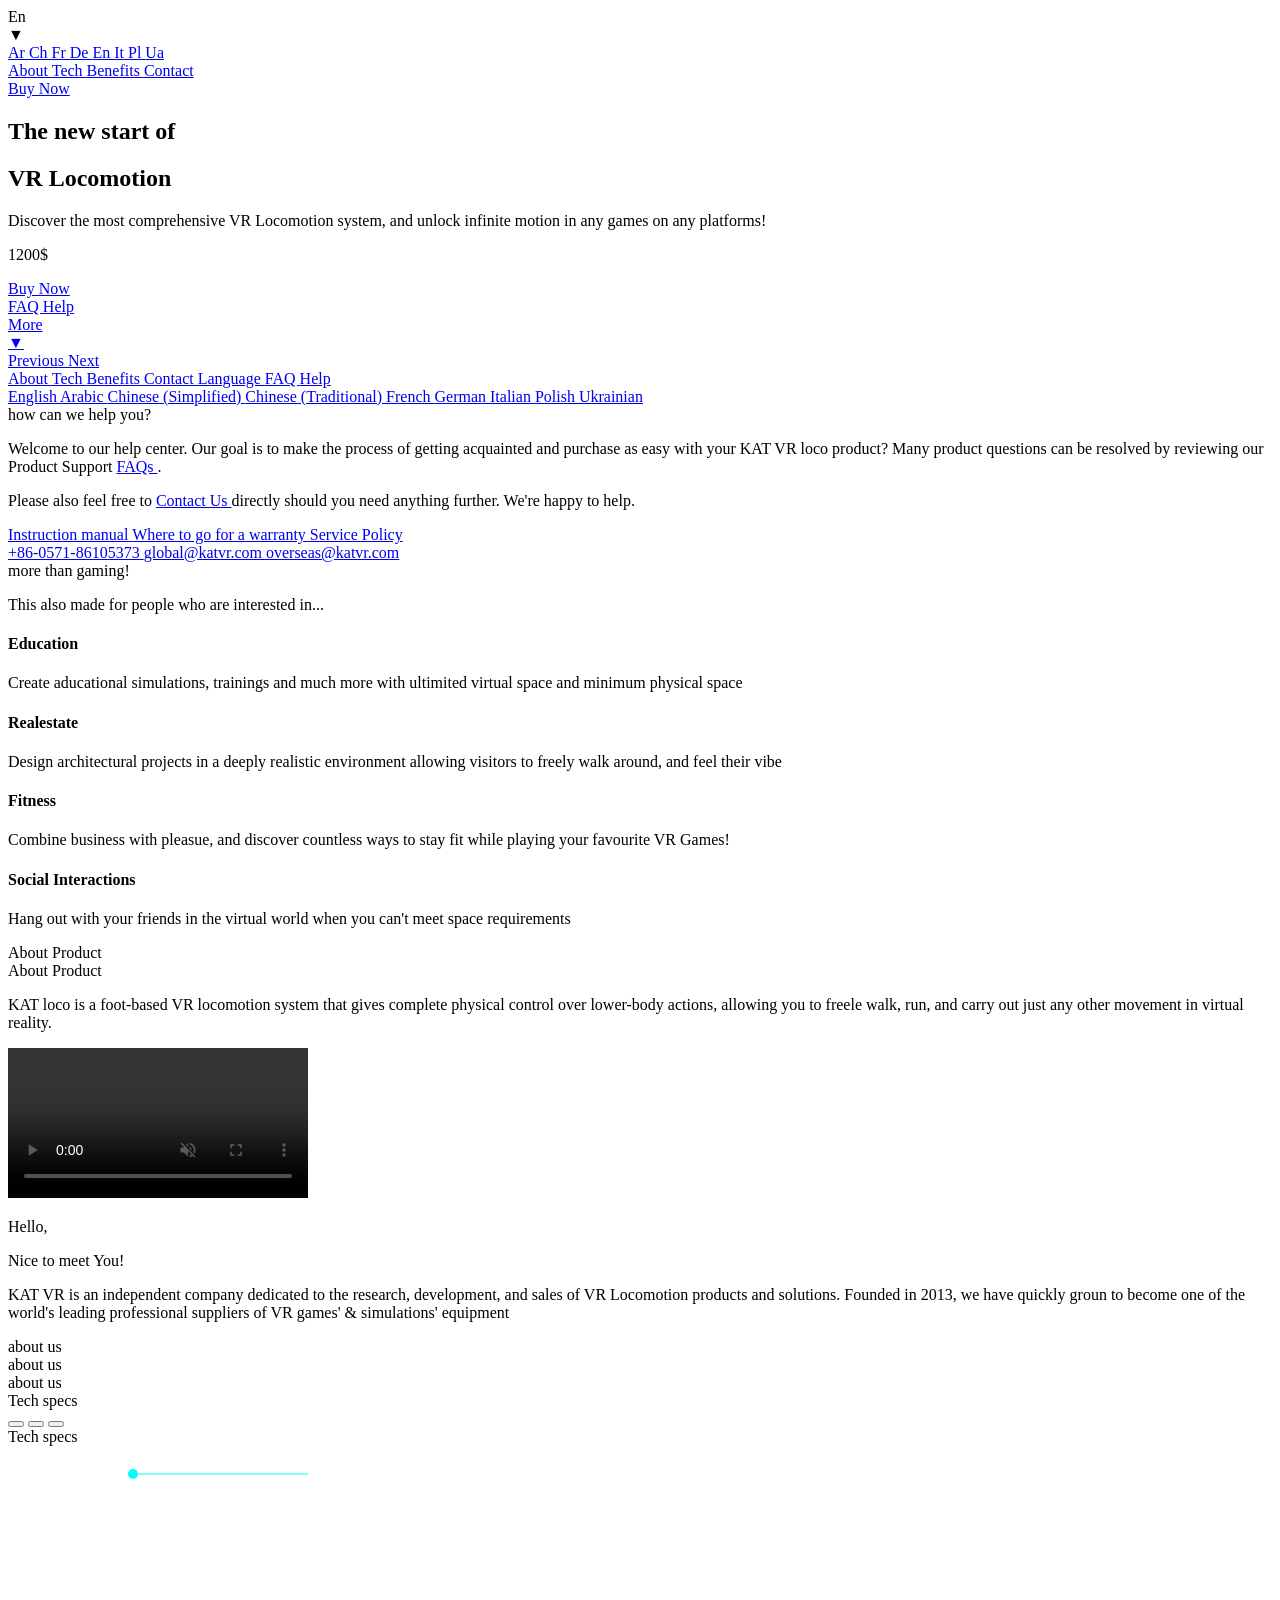
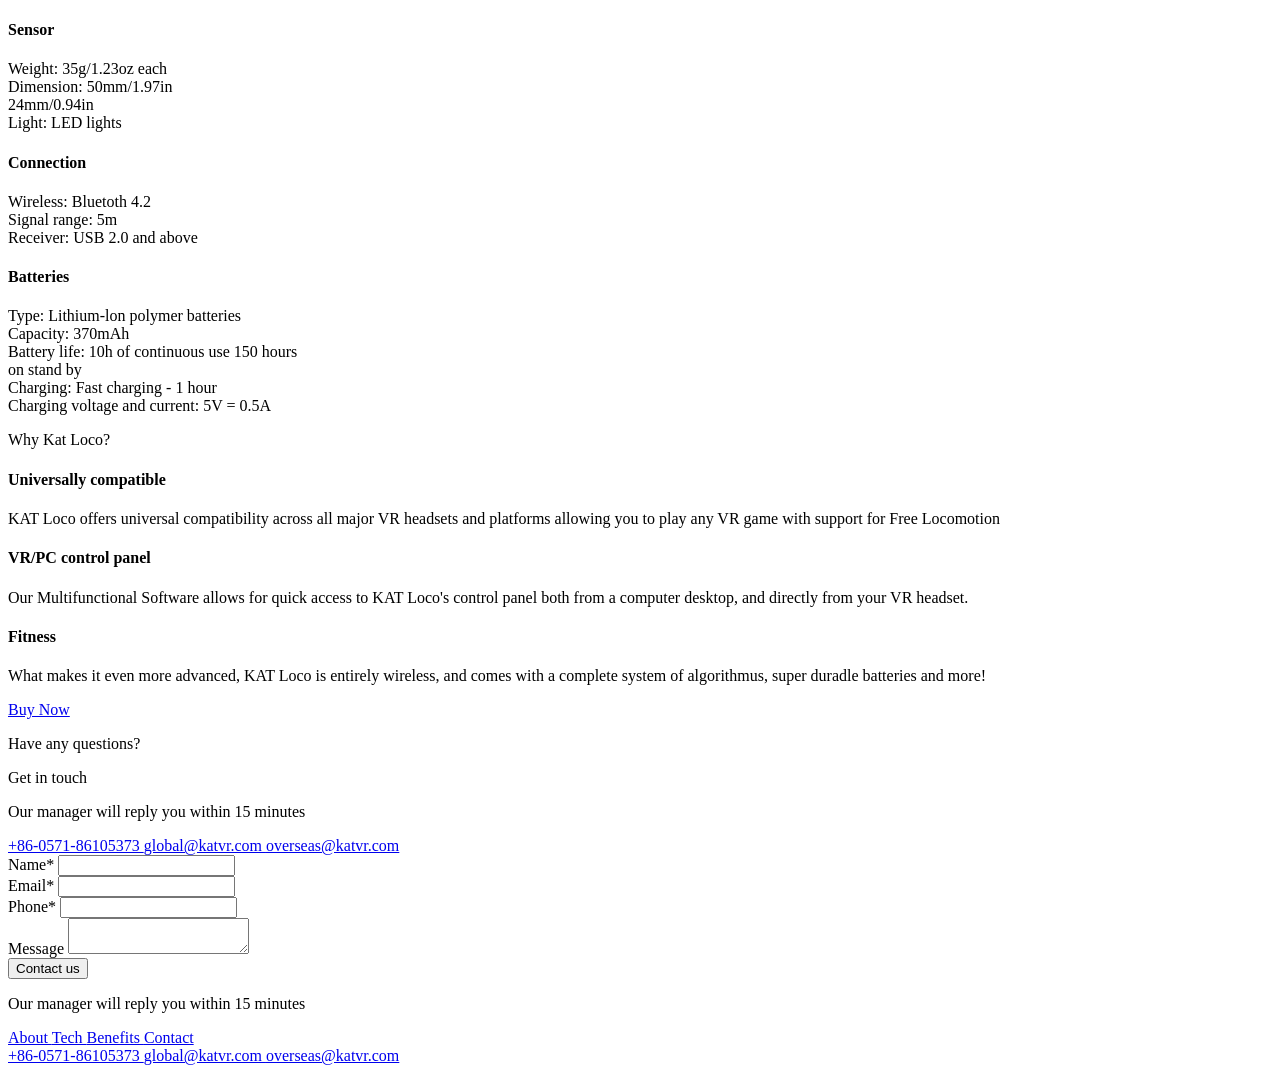
==== src/index.html @ 57c52061 "add solution" ====
<!doctype html>
<html lang="en">
  <head>
    <meta charset="UTF-8" />
    <meta
      name="viewport"
      content="width=device-width, initial-scale=1.0"
    />
    <title>KATVR</title>
    <link
      rel="stylesheet"
      href="./styles/main.scss"
    />
    <link
      rel="shortcut icon"
      href="images/icons/favicon.svg"
      type="image/x-icon"
    />
    <link
      rel="preconnect"
      href="https://fonts.googleapis.com"
    />
    <link
      rel="preconnect"
      href="https://fonts.gstatic.com"
    />
    <link
      href="https://fonts.googleapis.com/css2?family=Inter:ital,opsz,wght@0,14..32,100..900;1,14..32,100..900&display=swap"
      rel="stylesheet"
    />
  </head>
  <body>
    <header class="header">
      <div class="top-bar header__top-bar">
        <div class="top-bar__wrapper">
          <a
            class="top-bar__logo"
            href="#"
          ></a>
          <div class="dropdown header__dropdown">
            <!--<button class="dropdown__button">En &#9660</button>-->
            <div class="dropdown__button">
              <div class="dropdown__en">En</div>
              <div class="dropdown__triangle">&#9660;</div>
            </div>
            <div class="dropdown__content">
              <!--
              <select name="languages" id="languages">
                <option value="en" selected>English</option>
                <option value="ar">Arabic</option>
                <option value="ch">Chinese (Simplified)</option>
                <option value="chin">Chinese (Traditional)</option>
                <option value="fr">French</option>
                <option value="de">German</option>
                <option value="it">Italian</option>
                <option value="pl">Polish</option>
                <option value="ua">Ukrainian</option>
              </select>-->
              <a
                class="dropdown__link"
                href="#"
              >
                Ar
              </a>
              <a
                class="dropdown__link"
                href="#"
              >
                Ch
              </a>
              <a
                class="dropdown__link"
                href="#"
              >
                Fr
              </a>
              <a
                class="dropdown__link"
                href="#"
              >
                De
              </a>
              <a
                class="dropdown__link"
                href="#"
              >
                En
              </a>
              <a
                class="dropdown__link"
                href="#"
              >
                It
              </a>
              <a
                class="dropdown__link"
                href="#"
              >
                Pl
              </a>
              <a
                class="dropdown__link"
                href="#"
              >
                Ua
              </a>
            </div>
          </div>
        </div>
        <div class="top-bar__content">
          <div class="nav top-bar__nav">
            <a
              class="nav__item"
              href="#about"
            >
              About
            </a>
            <a
              class="nav__item"
              href="#tech"
            >
              Tech
            </a>
            <a
              class="nav__item"
              href="#more"
            >
              Benefits
            </a>
            <a
              class="nav__item"
              href="#contacts"
            >
              Contact
            </a>
          </div>
          <a
            class="button top-bar__button"
            href="#"
          >
            Buy Now
          </a>
          <a
            href="#menu"
            class="icons icons--burger-menu"
          ></a>
        </div>
      </div>
      <div class="header__content">
        <div class="header__img"></div>
        <div class="header__wrapper">
          <h2 class="header__title header__title--white">The new start of</h2>
          <h2 class="header__title header__title--blue">VR Locomotion</h2>
          <p class="text header__text">
            Discover the most comprehensive VR Locomotion system, and unlock
            infinite motion in any games on any platforms!
          </p>
          <p class="header__price">1200$</p>
          <a
            class="header__play"
            href="https://youtu.be/Cl_eHeom-RI?si=FxSp6SYYLHmIr8Bn"
            target="_blank"
          >
            <div class="header__video"></div>
          </a>
          <a
            class="button header__button"
            href="#"
          >
            Buy Now
          </a>
        </div>
      </div>
      <div class="bottom header__bottom">
        <div class="bottom__wrapper">
          <div class="bottom__links bottom__links--link">
            <a
              class="bottom__item"
              href="#FAQ"
            >
              FAQ
            </a>
            <a
              class="bottom__item"
              href="#help"
            >
              Help
            </a>
          </div>
          <a
            class="bottom__links bottom__links--arrow"
            href="#more"
          >
            <div class="bottom__item">More</div>
            <div class="bottom__item">&#9660;</div>
          </a>
          <div class="bottom__links bottom__links--link">
            <a
              class="bottom__item"
              href="#"
            >
              Previous
            </a>
            <a
              class="bottom__item"
              href="#"
            >
              Next
            </a>
          </div>
        </div>
      </div>
    </header>

    <aside
      class="menu"
      id="menu"
    >
      <div class="aside__wrapper">
        <div class="top-bar aside__top-bar--menu">
          <div class="icons aside__icons">
            <a
              href="#"
              class="icons icons--close"
            ></a>
          </div>
        </div>
        <div class="aside__nav">
          <a
            href="#about"
            class="aside__item"
          >
            About
          </a>
          <a
            href="#tech"
            class="aside__item"
          >
            Tech
          </a>
          <a
            href="#more"
            class="aside__item"
          >
            Benefits
          </a>
          <a
            href="#contacts"
            class="aside__item"
          >
            Contact
          </a>
          <a
            href="#language"
            class="aside__item"
          >
            Language
          </a>
          <a
            href="#FAQ"
            class="aside__item"
          >
            FAQ
          </a>
          <a
            href="#help"
            class="aside__item"
          >
            Help
          </a>
        </div>
      </div>
    </aside>

    <aside
      class="lang"
      id="language"
    >
      <div class="aside__wrapper">
        <div class="top-bar aside__top-bar--lang">
          <div class="icons aside__icons">
            <a
              href="#"
              class="icons icons--arrow"
            ></a>
          </div>
        </div>
        <div class="aside__nav">
          <a
            href="#"
            class="aside__item"
          >
            English
          </a>
          <a
            href="#"
            class="aside__item"
          >
            Arabic
          </a>
          <a
            href="#"
            class="aside__item"
          >
            Chinese (Simplified)
          </a>
          <a
            href="#"
            class="aside__item"
          >
            Chinese (Traditional)
          </a>
          <a
            href="#"
            class="aside__item"
          >
            French
          </a>
          <a
            href="#"
            class="aside__item"
          >
            German
          </a>
          <a
            href="#"
            class="aside__item"
          >
            Italian
          </a>
          <a
            href="#"
            class="aside__item"
          >
            Polish
          </a>
          <a
            href="#"
            class="aside__item"
          >
            Ukrainian
          </a>
        </div>
      </div>
    </aside>

    <!--<aside class="faq" id="FAQ">
      <div class="faq__wrapper">
        <div class="top-bar faq__top-bar">
          <div class="icons faq__icons">
            <a href="#" class="icons icons--close"></a>
          </div>
        </div>
        <div class="title faq__title">
          <span class="title__white">frequently asked</span>
          <span class="title__blue">questions</span>
        </div>
        <div class="faq__content">
          <p class="faq__blue-text">What makes KAT loco different from other systems?</p>
          <p class="text faq__text">
            Despite being approached from many different angles, all traditional VR Locomotion systems
            including roomscale, teleportation, and free locomotion failed to provide an optimal solution
            capable of integrating high immertion with convenience. KAT loco does all of that without repeating
            their flaws. Our system offers a complete and versatille solution for an affordable price what makes
            it a perfect choice for home-us. It is also 100% user friendly, wireless, universally compatible, and
            more! It even offers decoupled head and body directions!
          </p>
          <p class="faq__info"></p>
        </div>
        <div class="faq__content"></div>
        <div class="faq__content"></div>
        <div class="faq__content"></div>
      </div>
    </aside>-->

    <aside
      class="help"
      id="help"
    >
      <div class="help__wrapper">
        <div class="top-bar help__top-bar">
          <div class="icons help__icons">
            <a
              href="#menu"
              class="icons icons--close"
            ></a>
          </div>
        </div>
        <div class="help__content">
          <div class="title help__title">
            <span class="title__white">how can we</span>
            <span class="title__blue">help</span>
            <span class="title__white">you?</span>
          </div>
          <p class="text help__text">
            Welcome to our help center. Our goal is to make the process of
            getting acquainted and purchase as easy with your KAT VR loco
            product? Many product questions can be resolved by reviewing our
            Product Support
            <a
              class="help__links"
              href="#FAQ"
            >
              FAQs
            </a>
            .
          </p>
          <p class="text help__text">
            Please also feel free to
            <a
              class="help__links"
              href="#contacts"
            >
              Contact Us
            </a>
            directly should you need anything further. We're happy to help.
          </p>
          <div class="help__on-tablet">
            <div class="help__container">
              <a
                class="help__links help__links--link"
                href="#"
              >
                Instruction manual
              </a>
              <a
                class="help__links help__links--link"
                href="https://www.kat-vr.com/pages/warranty-policy"
                target="_blank"
              >
                Where to go for a warranty
              </a>
              <a
                class="help__links help__links--link"
                href="https://www.kat-vr.com/pages/terms-of-service"
                target="_blank"
              >
                Service Policy
              </a>
            </div>
            <div class="help__infos">
              <a
                class="help__info"
                href="tel:+86057186105373"
              >
                +86-0571-86105373
              </a>
              <a
                class="help__info"
                href="mailto:global@katvr.com"
              >
                global@katvr.com
              </a>
              <a
                class="help__info"
                href="mailto:overseas@katvr.com"
              >
                overseas@katvr.com
              </a>
            </div>
          </div>
        </div>
      </div>
    </aside>

    <main class="main">
      <section
        class="more"
        id="more"
      >
        <div class="title more__title">
          <span class="title__white">more than</span>
          <span class="title__blue">gaming!</span>
        </div>
        <p class="more__paragraph">
          This also made for people who are interested in...
        </p>
        <div class="more__wrapper">
          <div class="more__content more__content--education">
            <div class="article more__article">
              <div class="article__icon article__icon--education"></div>
              <h4 class="h4-title article__h4-title">Education</h4>
              <p class="text article__text">
                Create aducational simulations, trainings and much more with
                ultimited virtual space and minimum physical space
              </p>
            </div>
          </div>
          <div class="more__content more__content--realestate">
            <div class="article more__article">
              <div class="article__icon article__icon--realestate"></div>
              <h4 class="h4-title article__h4-title">Realestate</h4>
              <p class="text article__text">
                Design architectural projects in a deeply realistic environment
                allowing visitors to freely walk around, and feel their vibe
              </p>
            </div>
          </div>
          <div class="more__content more__content--fitness">
            <div class="article more__article">
              <div class="article__icon article__icon--fitness"></div>
              <h4 class="h4-title article__h4-title">Fitness</h4>
              <p class="text article__text">
                Combine business with pleasue, and discover countless ways to
                stay fit while playing your favourite VR Games!
              </p>
            </div>
          </div>
          <div class="more__content more__content--social">
            <div class="article more__article">
              <div class="article__icon article__icon--social"></div>
              <h4 class="h4-title article__h4-title">Social Interactions</h4>
              <p class="text article__text">
                Hang out with your friends in the virtual world when you can't
                meet space requirements
              </p>
            </div>
          </div>
        </div>
      </section>

      <section
        class="about"
        id="about"
      >
        <div class="title about__title about__title--first">
          <span class="title__white">About</span>
          <span class="title__blue">Product</span>
        </div>
        <div class="about__images-wrapper">
          <div class="about__images">
            <div class="about__img"></div>
          </div>
          <div class="about__dots">
            <span
              class="about__dot"
              onclick="currentSlide(1)"
            ></span>
            <span
              class="about__dot"
              onclick="currentSlide(2)"
            ></span>
            <span
              class="about__dot"
              onclick="currentSlide(3)"
            ></span>
            <span
              class="about__dot"
              onclick="currentSlide(4)"
            ></span>
            <span
              class="about__dot"
              onclick="currentSlide(5)"
            ></span>
          </div>
        </div>

        <div class="about__about-description">
          <div class="title about__title about__title--tablet">
            <span class="title__white">About</span>
            <span class="title__blue">Product</span>
          </div>
          <p class="text about__text about__text--first">
            KAT loco is a foot-based VR locomotion system that gives complete
            physical control over lower-body actions, allowing you to freele
            walk, run, and carry out just any other movement in virtual reality.
          </p>
          <a
            class="about__play-video"
            href="#video"
          ></a>
        </div>

        <aside
          class="video"
          id="video"
        >
          <div class="video__wrapper">
            <a
              href="#about"
              class="video__icon-close"
            ></a>
            <video
              class="video__play"
              controls
              loop
              muted
            >
              <source
                src="images/video/kat-video.mp4"
                type="video/mp4"
              />
              Your browser does not support mp4 videos, change browser!
            </video>
          </div>
        </aside>

        <div class="about__nice-description">
          <p class="about__hello">Hello,</p>
          <div class="title about__title about__title--second">
            <span class="title__white">Nice to meet</span>
            <span class="title__blue">You!</span>
          </div>
          <p class="text about__text about__text--second">
            KAT VR is an independent company dedicated to the research,
            development, and sales of VR Locomotion products and solutions.
            Founded in 2013, we have quickly groun to become one of the world's
            leading professional suppliers of VR games' & simulations' equipment
          </p>
        </div>

        <div class="about__outline-text">
          <div class="about__gradient about__gradient--first">about us</div>
          <div class="about__gradient about__gradient--second">about us</div>
          <div class="about__gradient about__gradient--third">about us</div>
        </div>
      </section>

      <section class="tech-mobile">
        <div class="title tech-mobile__title">
          <span class="title__white">Tech</span>
          <span class="title__blue">specs</span>
        </div>
        <div class="tech-mobile__img">
          <button
            popovertarget="sensor"
            class="popover tech-mobile__popover tech-mobile__popover--sensor"
          ></button>
          <button
            popovertarget="connection"
            class="popover tech-mobile__popover tech-mobile__popover--connection"
          ></button>
          <button
            popovertarget="battery"
            class="popover tech-mobile__popover tech-mobile__popover--battery"
          ></button>
          <!--<a class="tech-mobile__icon tech-mobile__icon--sensor" href="#"></a>
          <a class="tech-mobile__icon tech-mobile__icon--connection" href="#"></a>
          <a class="tech-mobile__icon tech-mobile__icon--battery" href="#"></a>-->
        </div>
        <dialog
          id="sensor"
          popover="manual"
          class="popover__dialog"
        >
          <p class="text popover__text">
            Weight: 35g/1.23oz each
            <br />
            Dimension: 50mm/1.97in
            <br />
            24mm/0.94in
            <br />
            Light: LED lights
          </p>
        </dialog>

        <dialog
          id="connection"
          popover="manual"
          class="popover__dialog"
        >
          <p class="text popover__text">
            Wireless: Bluetoth 4.2
            <br />
            Signal range: 5m
            <br />
            Receiver: USB 2.0 and above
          </p>
        </dialog>

        <dialog
          id="battery"
          popover="manual"
          class="popover__dialog"
        >
          <p class="text popover__text">
            Type: Lithium-lon polymer batteries
            <br />
            Capacity: 370mAh
            <br />
            Battery life: 10h of continuous use 150 hours
            <br />
            on stand by
            <br />
            Charging: Fast charging - 1 hour
            <br />
            Charging voltage and current: 5V = 0.5A
          </p>
        </dialog>
      </section>

      <section
        class="tech"
        id="tech"
      >
        <div class="title tech__title">
          <span class="title__white">Tech</span>
          <span class="title__blue">specs</span>
        </div>
        <div class="tech__img"></div>
        <svg class="tech__svg">
          <!--<path stroke="green" stroke-width=".5"
            d="M50 0 V500"></path>
          <path stroke="green" stroke-width=".5"
            d="M100 0 V500"></path>
          <path stroke="green" stroke-width=".5"
            d="M150 0 V500"></path>
          <path stroke="green" stroke-width=".5"
            d="M200 0 V500"></path>
          <path stroke="green" stroke-width=".5"
            d="M250 0 V500"></path>
          <path stroke="green" stroke-width=".5"
            d="M300 0 V500"></path>
          <path stroke="green" stroke-width=".5"
            d="M350 0 V500"></path>
          <path stroke="green" stroke-width=".5"
            d="M400 0 V500"></path>
          <path stroke="green" stroke-width=".5"
            d="M450 0 V500"></path>
          <path stroke="green" stroke-width=".5"
            d="M500 0 V500"></path>
          <path stroke="green" stroke-width=".5"
            d="M550 0 V500"></path>
          <path stroke="green" stroke-width=".5"
            d="M600 0 V500"></path>
          <path stroke="green" stroke-width=".5"
            d="M650 0 V500"></path>
          <path stroke="green" stroke-width=".5"
            d="M700 0 V500"></path>
          <path stroke="green" stroke-width=".5"
            d="M750 0 V500"></path>
          <path stroke="green" stroke-width=".5"
            d="M800 0 V500"></path>
          <path stroke="green" stroke-width=".5"
            d="M850 0 V500"></path>
          <path stroke="green" stroke-width=".5"
            d="M900 0 V500"></path>
          <path stroke="green" stroke-width=".5"
            d="M950 0 V500"></path>
          <path stroke="green" stroke-width=".5"
            d="M1000 0 V500"></path>
          <path stroke="green" stroke-width=".5"
            d="M0 50 H1055"></path>
          <path stroke="green" stroke-width=".5"
            d="M0 100 H1055"></path>
          <path stroke="green" stroke-width=".5"
            d="M0 150 H1055"></path>
          <path stroke="green" stroke-width=".5"
            d="M0 200 H1055"></path>
          <path stroke="green" stroke-width=".5"
            d="M0 250 H1055"></path>
          <path stroke="green" stroke-width=".5"
            d="M0 300 H1055"></path>
          <path stroke="green" stroke-width=".5"
            d="M0 350 H1055"></path>
          <path stroke="green" stroke-width=".5"
            d="M0 400 H1055"></path>
          <path stroke="green" stroke-width=".5"
            d="M0 450 H1055"></path>-->

          <circle
            r="5"
            cx="527"
            cy="290"
            fill="aqua"
          ></circle>
          <path
            stroke="aqua"
            stroke-width="1"
            fill="none"
            d="M525 290 h200 v-225"
            class="tech__path"
          ></path>
          <circle
            r="5"
            cx="725"
            cy="65"
            fill="aqua"
          ></circle>

          <circle
            r="5"
            cx="388"
            cy="150"
            fill="aqua"
          ></circle>
          <path
            stroke="aqua"
            stroke-width="1"
            fill="none"
            d="M388 150 h-85 v150 h-65"
            class="tech__path"
          ></path>
          <circle
            r="5"
            cx="235"
            cy="300"
            fill="aqua"
          ></circle>

          <circle
            r="5"
            cx="523"
            cy="123"
            fill="aqua"
          ></circle>
          <path
            stroke="aqua"
            stroke-width="1"
            fill="none"
            d="M523 123 v-95 h-400"
            class="tech__path"
          ></path>
          <circle
            r="5"
            cx="125"
            cy="28"
            fill="aqua"
          ></circle>

          <!--<path stroke="blue" stroke-width="2"
            fill="none" d="M435 125 Q300 255, 435 375"
            class="tech__path">
          </path>-->
          <!--<path stroke="yellow" stroke-width="2"
            fill="none" d="M400 150 C450 70, 600 70 650 150"
            class="tech__path">
          </path>-->
          <path
            stroke="aqua"
            stroke-width="1"
            fill="none"
            d="M435 125 C350 175, 350 325 435 380"
            class="tech__path"
          ></path>
        </svg>
        <div class="tech__sensor">
          <div class="tech__sensor-wrapper">
            <h4 class="h4-title tech__h4-title">Sensor</h4>
            <p class="text tech__text">
              Weight: 35g/1.23oz each
              <br />
              Dimension: 50mm/1.97in
              <br />
              24mm/0.94in
              <br />
              Light: LED lights
            </p>
          </div>
        </div>
        <div class="tech__connection">
          <div class="tech__connection-wrapper">
            <h4 class="h4-title tech__h4-title">Connection</h4>
            <p class="text tech__text">
              Wireless: Bluetoth 4.2
              <br />
              Signal range: 5m
              <br />
              Receiver: USB 2.0 and above
            </p>
          </div>
        </div>
        <div class="tech__battery">
          <div class="tech__battery-wrapper">
            <h4 class="h4-title tech__h4-title">Batteries</h4>
            <p class="text tech__text">
              Type: Lithium-lon polymer batteries
              <br />
              Capacity: 370mAh
              <br />
              Battery life: 10h of continuous use 150 hours
              <br />
              on stand by
              <br />
              Charging: Fast charging - 1 hour
              <br />
              Charging voltage and current: 5V = 0.5A
            </p>
          </div>
        </div>
      </section>

      <section
        class="why"
        id="FAQ"
      >
        <div class="title why__title">
          <span class="title__white">Why</span>
          <span class="title__blue">Kat Loco?</span>
        </div>
        <div class="why__wrapper">
          <div class="why__content why__content--compatibility">
            <div class="article why__article">
              <div class="article__icon article__icon--compatibility"></div>
              <h4 class="h4-title article__h4-title">Universally compatible</h4>
              <p class="text article__text">
                KAT Loco offers universal compatibility across all major VR
                headsets and platforms allowing you to play any VR game with
                support for Free Locomotion
              </p>
            </div>
          </div>
          <div class="why__content why__content--panel">
            <div class="article why__article">
              <div class="article__icon article__icon--panel"></div>
              <h4 class="h4-title article__h4-title">VR/PC control panel</h4>
              <p class="text article__text">
                Our Multifunctional Software allows for quick access to KAT
                Loco's control panel both from a computer desktop, and directly
                from your VR headset.
              </p>
            </div>
          </div>
          <div class="why__content why__content--sensors">
            <div class="article why__article">
              <div class="article__icon article__icon--sensors"></div>
              <h4 class="h4-title article__h4-title">Fitness</h4>
              <p class="text article__text">
                What makes it even more advanced, KAT Loco is entirely wireless,
                and comes with a complete system of algorithmus, super duradle
                batteries and more!
              </p>
            </div>
          </div>
        </div>
        <a
          class="button why__button"
          href="#"
        >
          Buy Now
        </a>
      </section>

      <section
        class="contacts"
        id="contacts"
      >
        <div class="contacts__content">
          <p class="contacts__blue-text">Have any questions?</p>
          <div class="title contacts__title">
            <span class="title__white">Get in</span>
            <span class="title__blue">touch</span>
          </div>
          <p class="text contacts__text--tablet">
            Our manager will reply you within 15 minutes
          </p>
          <div class="contacts__infos">
            <a
              class="contacts__info"
              href="tel:+86057186105373"
            >
              +86-0571-86105373
            </a>
            <a
              class="contacts__info"
              href="mailto:global@katvr.com"
            >
              global@katvr.com
            </a>
            <a
              class="contacts__info"
              href="mailto:overseas@katvr.com"
            >
              overseas@katvr.com
            </a>
          </div>
        </div>

        <div class="contacts__wrapper">
          <div class="forms contacts__forms">
            <form
              class="forms__form"
              action="#"
              method="post"
              onsubmit="this.reset(); return false;"
            >
              <div class="forms__container">
                <label
                  class="forms__label"
                  for="name"
                >
                  Name*
                </label>
                <input
                  type="text"
                  name="name"
                  id="name"
                  class="forms__input forms__input--field"
                  required
                />
              </div>

              <div class="forms__container">
                <label
                  class="forms__label"
                  for="email"
                >
                  Email*
                </label>
                <input
                  type="email"
                  name="email"
                  id="email"
                  class="forms__input forms__input--field"
                  required
                />
              </div>

              <div class="forms__container">
                <label
                  class="forms__label"
                  for="phone"
                >
                  Phone*
                </label>
                <input
                  type="tel"
                  name="phone"
                  id="phone"
                  class="forms__input forms__input--field"
                  required
                />
              </div>

              <div class="forms__container">
                <label
                  class="forms__label"
                  for="message"
                >
                  Message
                </label>
                <textarea
                  name="message"
                  id="message"
                  class="forms__input forms__input--message"
                ></textarea>
              </div>
            </form>
          </div>
          <div class="contacts__up">
            <button
              type="submit"
              class="button contacts__button"
            >
              Contact us
            </button>
            <a
              href="#"
              class="contacts__up-row"
            ></a>
          </div>
        </div>

        <p class="text contacts__text--mobile">
          Our manager will reply you within 15 minutes
        </p>
      </section>
    </main>
    <footer class="footer">
      <div class="footer__wrapper">
        <a
          class="footer__logo"
          href="#"
        ></a>
        <div class="footer__link">
          <a
            class="footer__item"
            href="#about"
          >
            About
          </a>
          <a
            class="footer__item"
            href="#tech"
          >
            Tech
          </a>
          <a
            class="footer__item"
            href="#more"
          >
            Benefits
          </a>
          <a
            class="footer__item"
            href="#contacts"
          >
            Contact
          </a>
        </div>

        <div class="footer__container">
          <div class="footer__contacts">
            <a
              class="footer__contact"
              href="tel:+86057186105373"
            >
              +86-0571-86105373
            </a>
            <a
              class="footer__contact"
              href="mailto:global@katvr.com"
            >
              global@katvr.com
            </a>
            <a
              class="footer__contact"
              href="mailto:overseas@katvr.com"
            >
              overseas@katvr.com
            </a>
          </div>

          <div class="socials footer__socials">
            <div class="socials__list">
              <a
                class="socials__icon socials__icon--facebook"
                href="https://www.facebook.com"
                target="_blank"
              ></a>
              <a
                class="socials__icon socials__icon--twitter"
                href="https://www.x.com"
                target="_blank"
              ></a>
              <a
                class="socials__icon socials__icon--you-tube"
                href="https://www.youtube.com"
                target="_blank"
              ></a>
              <a
                class="socials__icon socials__icon--reddit"
                href="https://www.reddit.com"
                target="_blank"
              ></a>
            </div>
          </div>
        </div>
      </div>
    </footer>
    <script src="scripts/main.js"></script>
  </body>
</html>
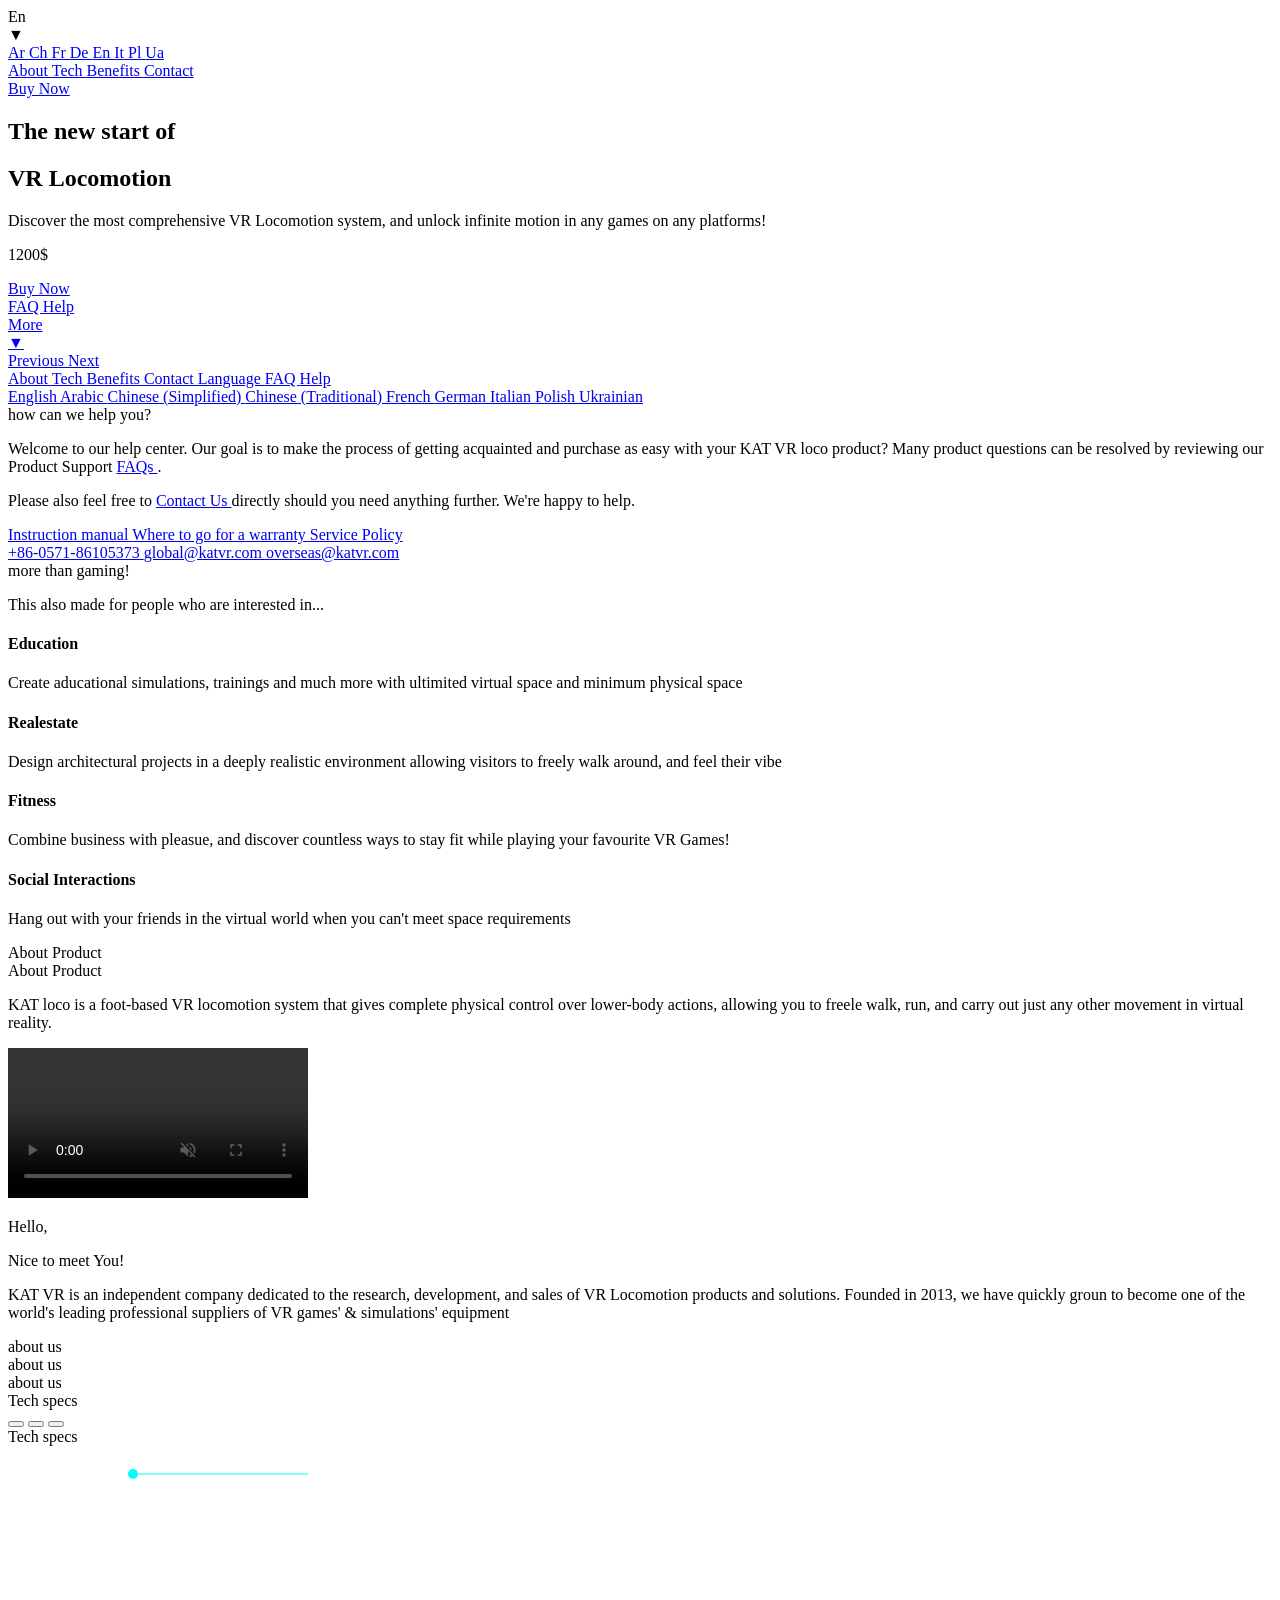
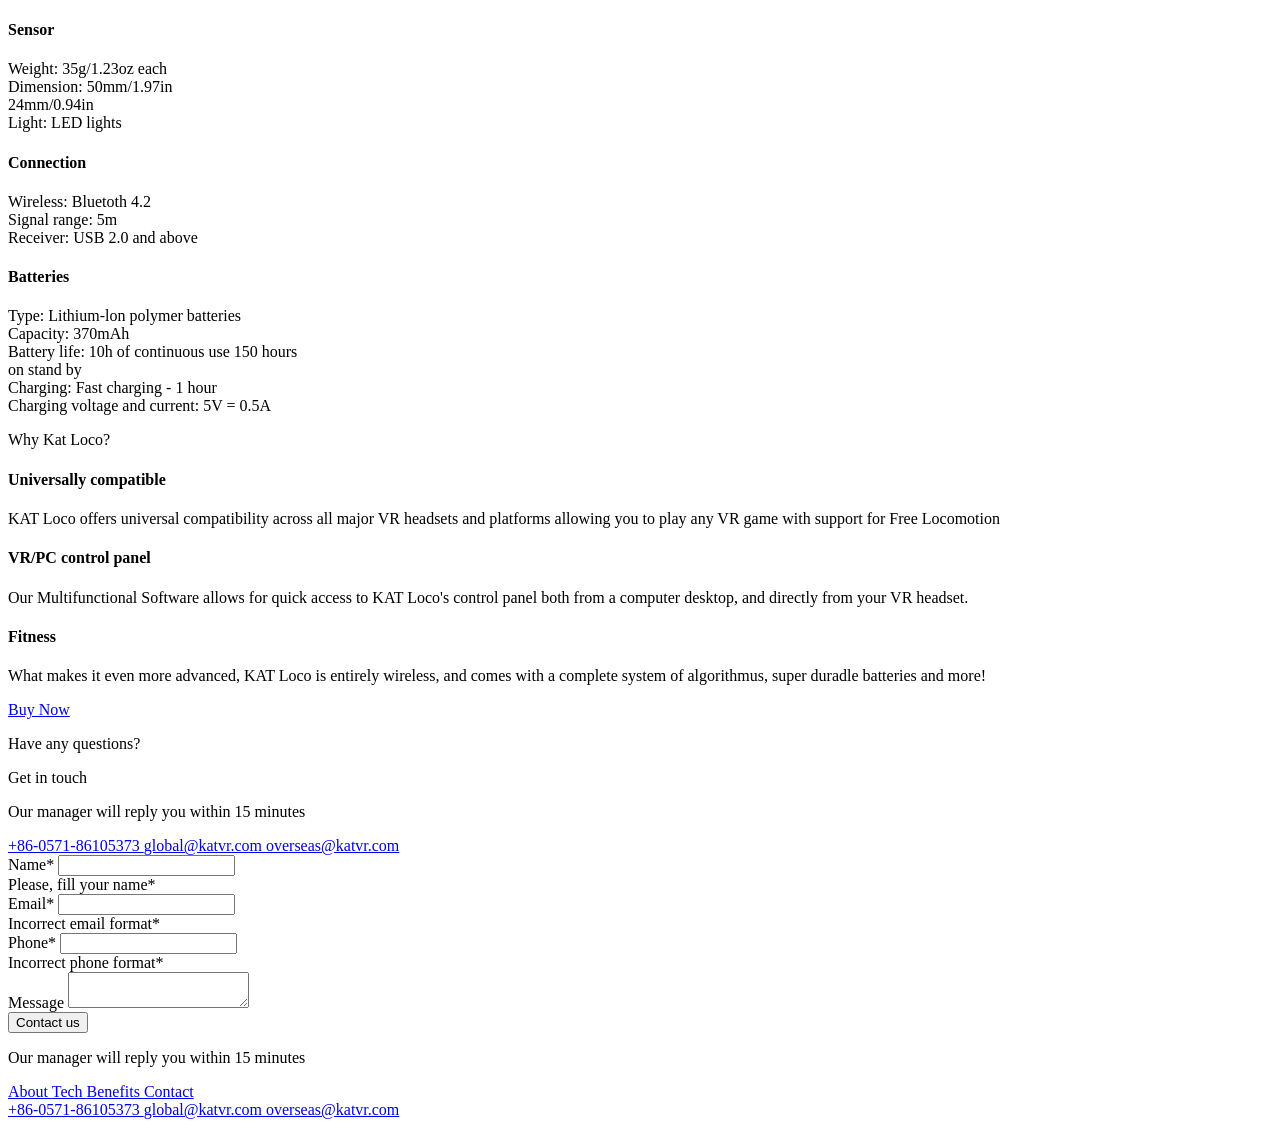
==== commit 4563502f: "again forms" ====
--- a/src/index.html
+++ b/src/index.html
@@ -970,8 +970,6 @@
           <div class="forms contacts__forms">
             <form
               class="forms__form"
-              action="#"
-              method="post"
               onsubmit="this.reset(); return false;"
             >
               <div class="forms__container">
@@ -986,8 +984,10 @@
                   name="name"
                   id="name"
                   class="forms__input forms__input--field"
-                  required
+                  pattern="[A-Za-zА-Яа-яЕеІіЇїЄєҐґ\s]+"
+                  required=""
                 />
+                <div class="error">Please, fill your name*</div>
               </div>
 
               <div class="forms__container">
@@ -1002,8 +1002,9 @@
                   name="email"
                   id="email"
                   class="forms__input forms__input--field"
-                  required
+                  required=""
                 />
+                <div class="error">Incorrect email format*</div>
               </div>
 
               <div class="forms__container">
@@ -1018,8 +1019,10 @@
                   name="phone"
                   id="phone"
                   class="forms__input forms__input--field"
-                  required
+                  pattern="[0-9]{10,15}"
+                  required=""
                 />
+                <div class="error">Incorrect phone format*</div>
               </div>
 
               <div class="forms__container">
